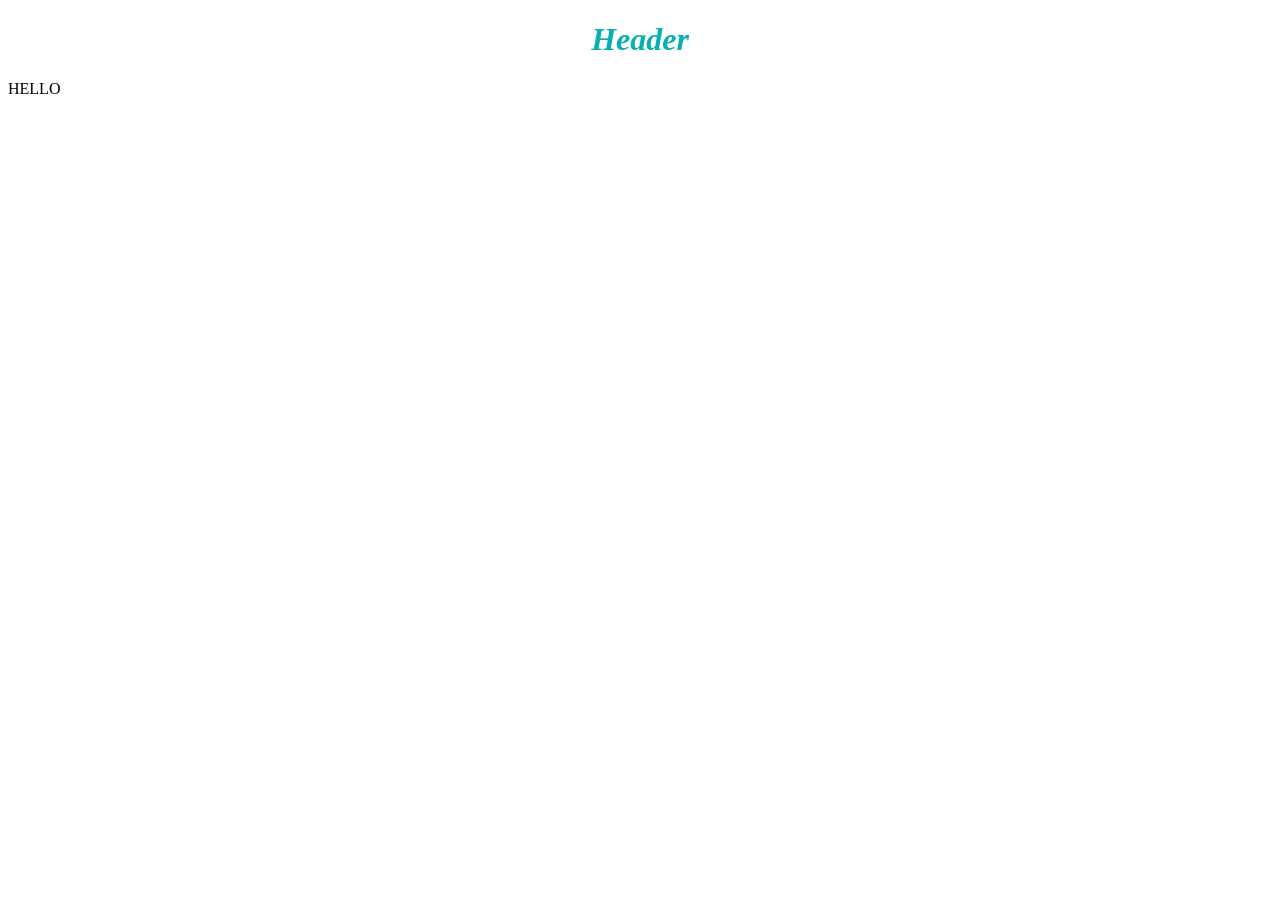
==== basic_css.html @ 93a73c26 "Basics in CSS" ====
<!DOCTYPE html>
<html lang="en">
<head>
    <meta charset="UTF-8">
    <meta name="viewport" content="width=device-width, initial-scale=1.0">
    <title>Basic CSS</title>
    <style>
        h1{
            color: rgb(10, 176, 176); 
            text-align: center; 
            font-style: oblique; 
            font-family: 'Times New Roman';
        }
    </style>
    <link rel="stylesheet" href="style.css">
</head>
<body >
    <h1>
        Header
    </h1>
    <p>
        HELLO
    </p>
    
</body>
</html>
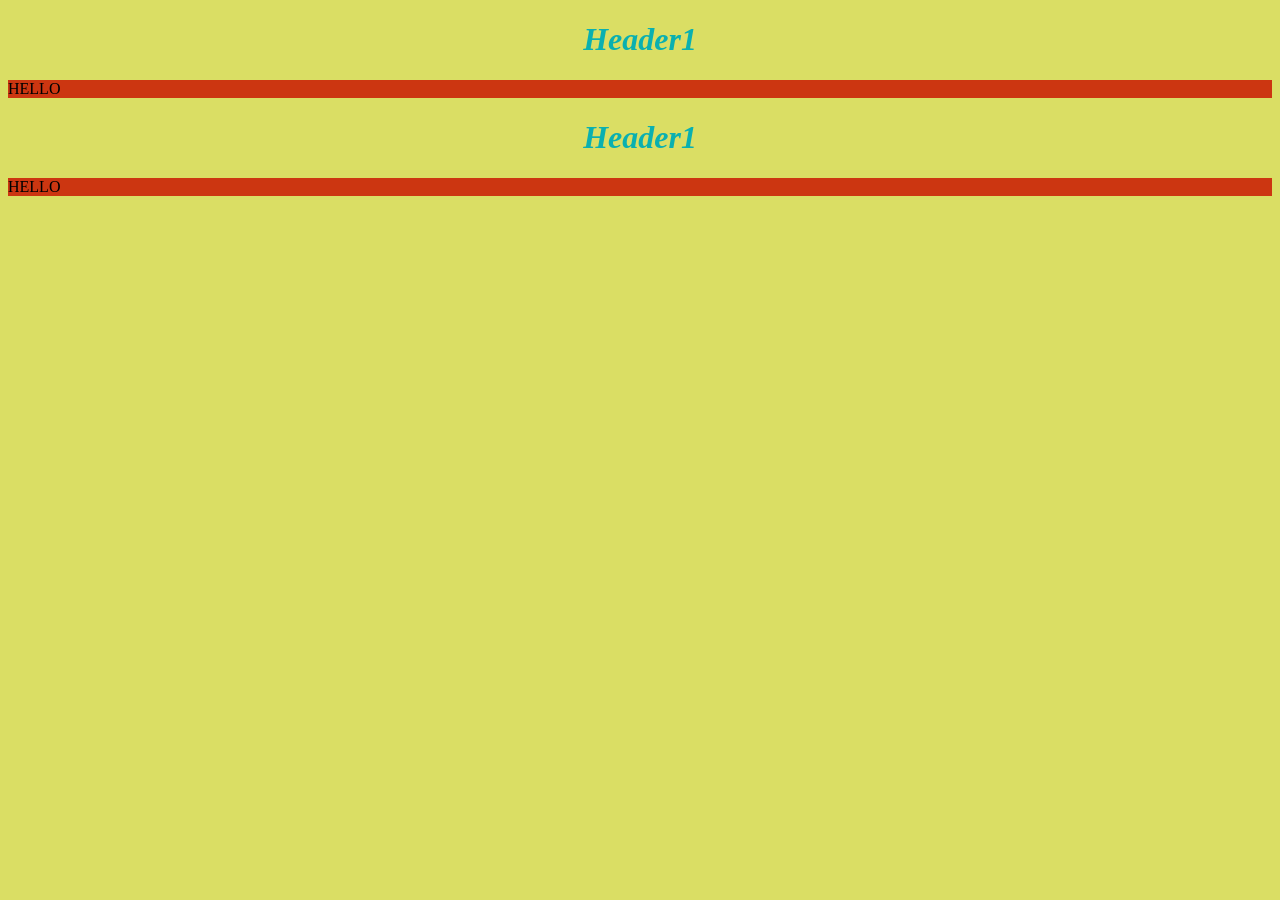
==== commit 328e9f00: "DIVS" ====
--- a/basic_css.html
+++ b/basic_css.html
@@ -3,7 +3,7 @@
 <head>
     <meta charset="UTF-8">
     <meta name="viewport" content="width=device-width, initial-scale=1.0">
-    <title>Basic CSS</title>
+    <title>Shapes and DIV CSS</title>
     <style>
         h1{
             color: rgb(10, 176, 176); 
@@ -15,12 +15,22 @@
     <link rel="stylesheet" href="style.css">
 </head>
 <body >
-    <h1>
-        Header
-    </h1>
-    <p>
-        HELLO
-    </p>
-    
+    <div id = "box1">  
+        <h1>
+            Header1 
+        </h1>
+        <p>
+            HELLO
+        </p>
+    </div>
+    <div id = "box2">  
+        <h1>
+            Header1 
+        </h1>
+        <p>
+            HELLO
+        </p>
+    </div>
+        
 </body>
 </html>
--- a/style.css
+++ b/style.css
@@ -0,0 +1,6 @@
+body{
+    background-color: rgb(218, 222, 100);
+}
+p{
+    background-color: rgb(204, 54, 17);
+}
